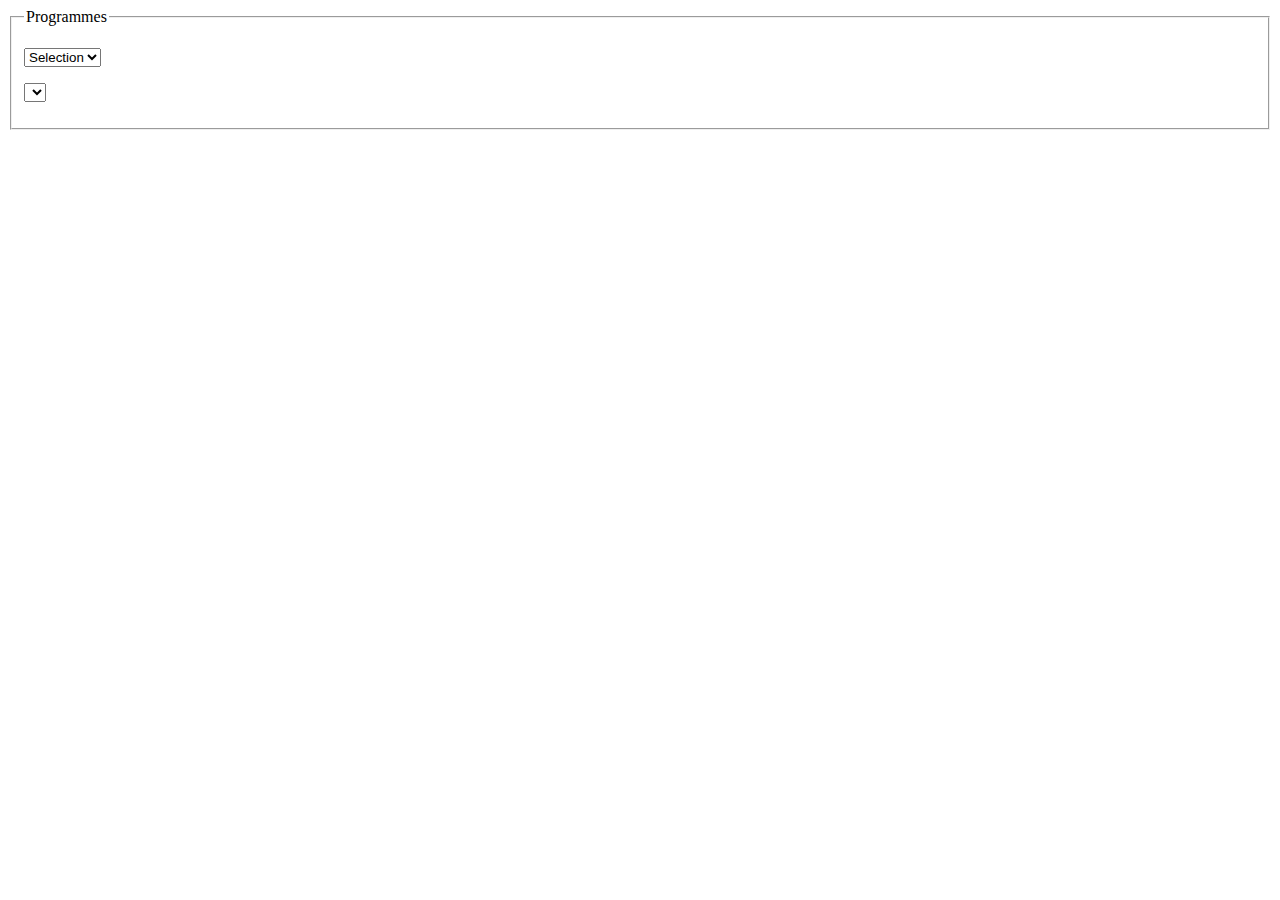
==== index2.html @ 7c45dbb9 "Première sauvegarde" ====
<!DOCTYPE html PUBLIC "-//W3C//DTD XHTML 1.0 Strict//EN" "http://www.w3.org/TR/xhtml1/DTD/xhtml1-strict.dtd">
<html xmlns="http://www.w3.org/1999/xhtml">
<head>
<meta http-equiv="Content-Type" content="text/html; charset=utf-8" />
<title>Techniques AJAX - XMLHttpRequest</title>
<script type="text/javascript" src="oXHR.js"></script>
<script type="text/javascript">


function request(oSelect) {
	var value = oSelect.options[oSelect.selectedIndex].value;
	var xhr   = getXMLHttpRequest();
	
	xhr.onreadystatechange = function() {
		if (xhr.readyState == 4 && (xhr.status == 200 || xhr.status == 0)) {
			readData(xhr.responseXML);
			document.getElementById("loader").style.display = "none";
		} else if (xhr.readyState < 4) {
			document.getElementById("loader").style.display = "inline";
		}
	};
	
	xhr.open("POST", "XMLHttpRequest_getListData.php", true);
	xhr.setRequestHeader("Content-Type", "application/x-www-form-urlencoded");
	xhr.send("IdEditor=" + value);
}

function readData(oData) {
	var nodes   = oData.getElementsByTagName("item");
	var oSelect = document.getElementById("softwaresSelect");
	var oOption, oInner;
	
	oSelect.innerHTML = "";
	for (var i=0, c=nodes.length; i<c; i++) {
		oOption = document.createElement("option");
		oInner  = document.createTextNode(nodes[i].getAttribute("name"));
		oOption.value = nodes[i].getAttribute("id");
		
		oOption.appendChild(oInner);
		oSelect.appendChild(oOption);
	}
}

</script>
</head>

<body>
<fieldset>
	<legend>Programmes</legend>
	<div id="programBox">
		<p id="editors">
			<select id="editorsSelect" onchange="request(this);">
				<option value="none">Selection</option>
				<?php					
					mysql_connect($hote, $login, $m_d_p);
					mysql_select_db($bdd);
					
					$query = mysql_query("SELECT * FROM ajax_example_editors ORDER BY name");
					while ($back = mysql_fetch_assoc($query)) {
						echo "\t\t\t\t<option value=\"" . $back["id"] . "\">" . $back["name"] . "</option>\n";
					}
				?>			
			</select>
			<span id="loader" style="display: none;"><img src="images/loader.gif" alt="loading" /></span>
		</p>
		<p id="softwares">
			<select id="softwaresSelect"></select>
		</p>
	</div>
</fieldset>
</body>
</html>
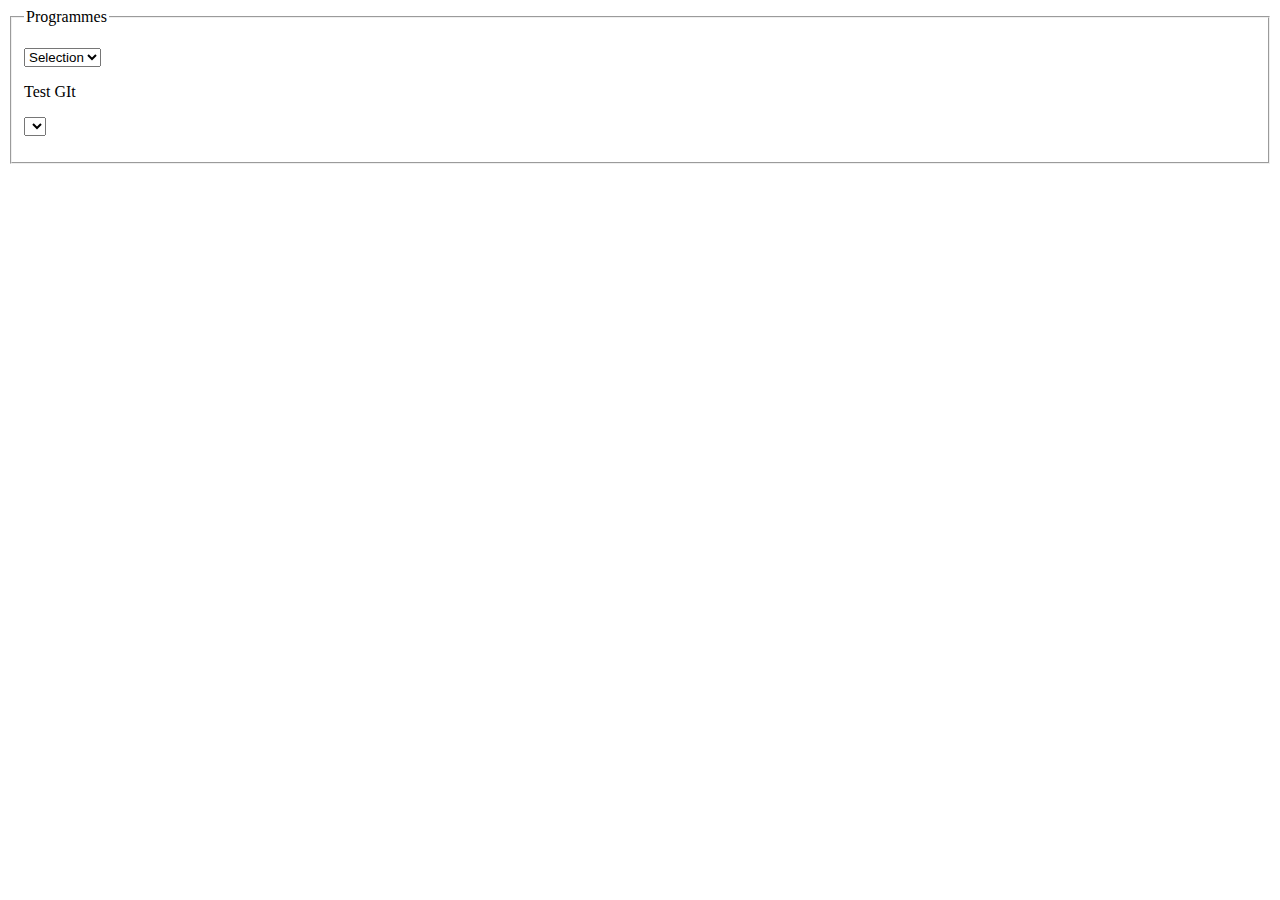
==== commit bba60e11: "Changement fichiers index.html et index2.html" ====
--- a/index2.html
+++ b/index2.html
@@ -63,6 +63,7 @@
 			</select>
 			<span id="loader" style="display: none;"><img src="images/loader.gif" alt="loading" /></span>
 		</p>
+		<p>Test GIt</p>
 		<p id="softwares">
 			<select id="softwaresSelect"></select>
 		</p>
